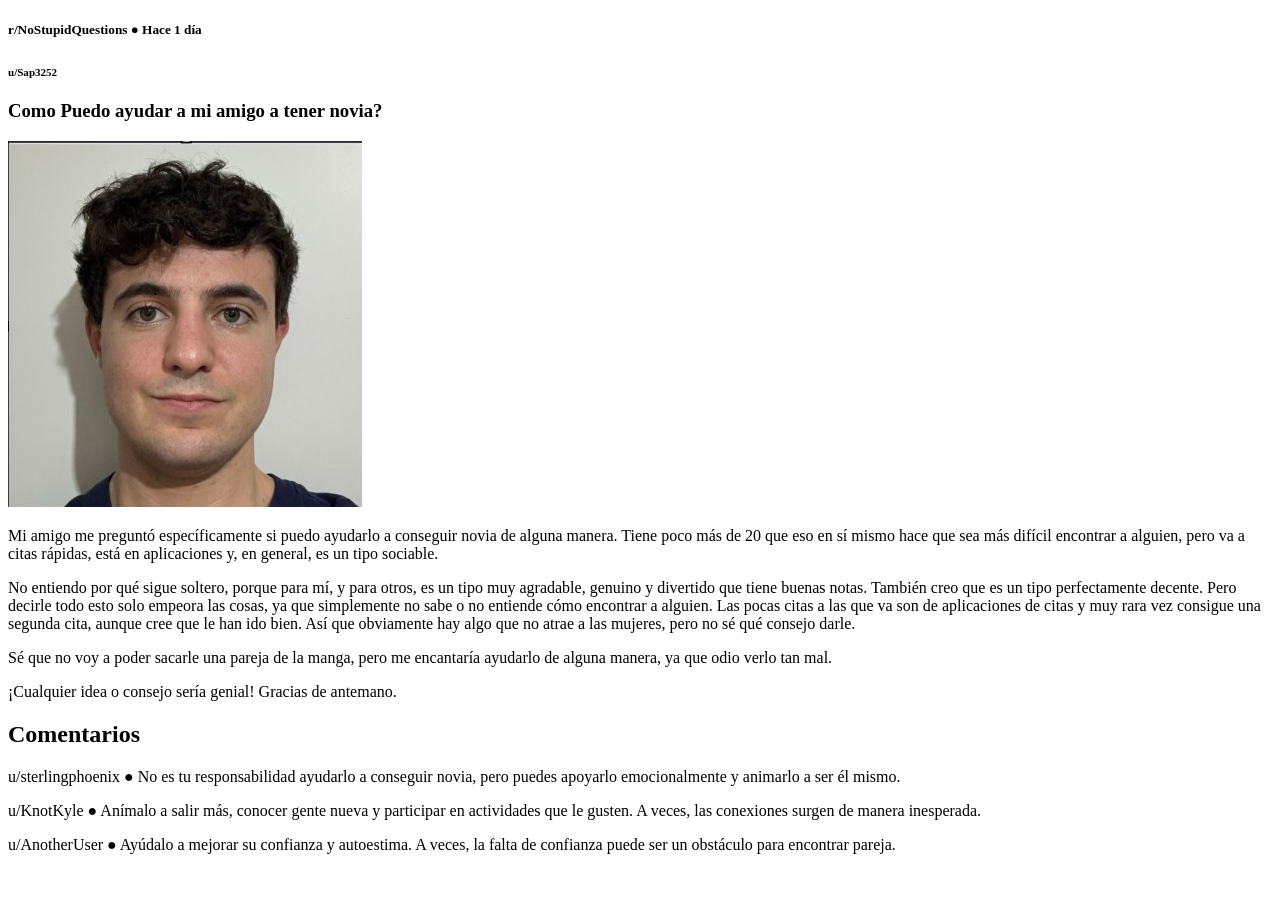
==== index.html @ 413963c4 "tp1 completo" ====
<!DOCTYPE html>
<html lang="es">
<head>
    <meta charset="utf-8">
    <meta name="viewport" content="width=device-width, initial-scale=1">
    <title>Pregunta seria</title>
    <link rel="stylesheet" href="style.css">
</head>
    <header>
        <h5>
            r/NoStupidQuestions ● Hace 1 día
        </h5>

        <h5>
            <sub>
            u/Sap3252
            </sub>
        </h5>
</header>

<section>
            <h3>Como Puedo ayudar a mi amigo a tener novia?</h3>

            <img src="igna.png" > 

    <div>
            <p> 
            Mi amigo me preguntó específicamente si puedo ayudarlo a conseguir novia de alguna manera. Tiene poco más de 20
            que eso en sí mismo hace que sea más difícil encontrar a alguien, pero va a citas rápidas, está en aplicaciones y, en general, es un tipo sociable.
            </p>
                <p>
                No entiendo por qué sigue soltero, porque para mí, y para otros, es un tipo muy agradable, genuino y divertido que tiene buenas notas. También creo que es un tipo perfectamente decente. 
                Pero decirle todo esto solo empeora las cosas, ya que simplemente no sabe o no entiende cómo encontrar a alguien. Las pocas citas a las que va son de aplicaciones de citas y muy rara vez consigue una segunda cita, aunque cree que le han ido bien. 
                Así que obviamente hay algo que no atrae a las mujeres, pero no sé qué consejo darle.
                </p>
                    <p>
                    Sé que no voy a poder sacarle una pareja de la manga, pero me encantaría ayudarlo de alguna manera, ya que odio verlo tan mal.
                    </p>
                        <p>
                        ¡Cualquier idea o consejo sería genial! Gracias de antemano.
                        </p>

    </div>

</section>

<article>
    <h2>Comentarios</h2>
    <div>
        <p>u/sterlingphoenix ● No es tu responsabilidad ayudarlo a conseguir novia, pero puedes apoyarlo emocionalmente y animarlo a ser él mismo.</p>
        <p>u/KnotKyle ● Anímalo a salir más, conocer gente nueva y participar en actividades que le gusten. A veces, las conexiones surgen de manera inesperada.</p>
        <p>u/AnotherUser ● Ayúdalo a mejorar su confianza y autoestima. A veces, la falta de confianza puede ser un obstáculo para encontrar pareja.</p> 
    </div>
</article>

</html>
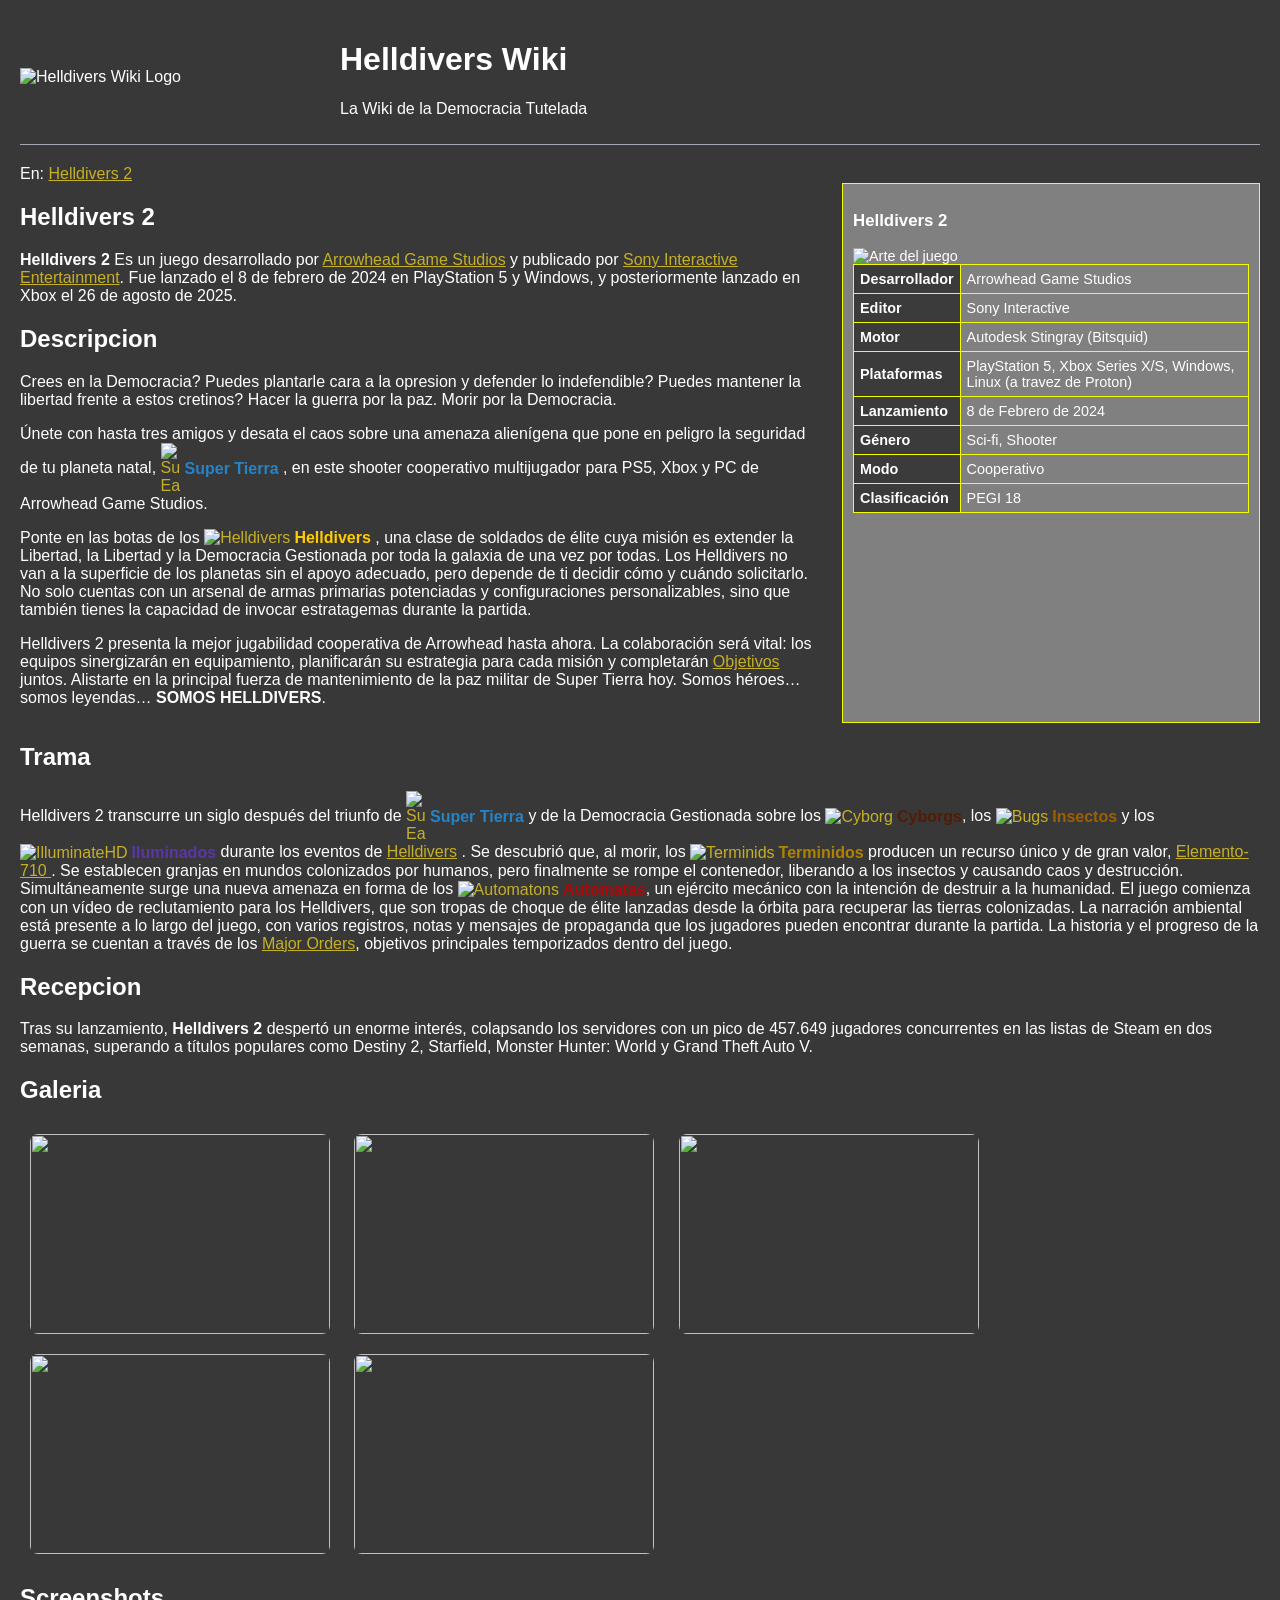
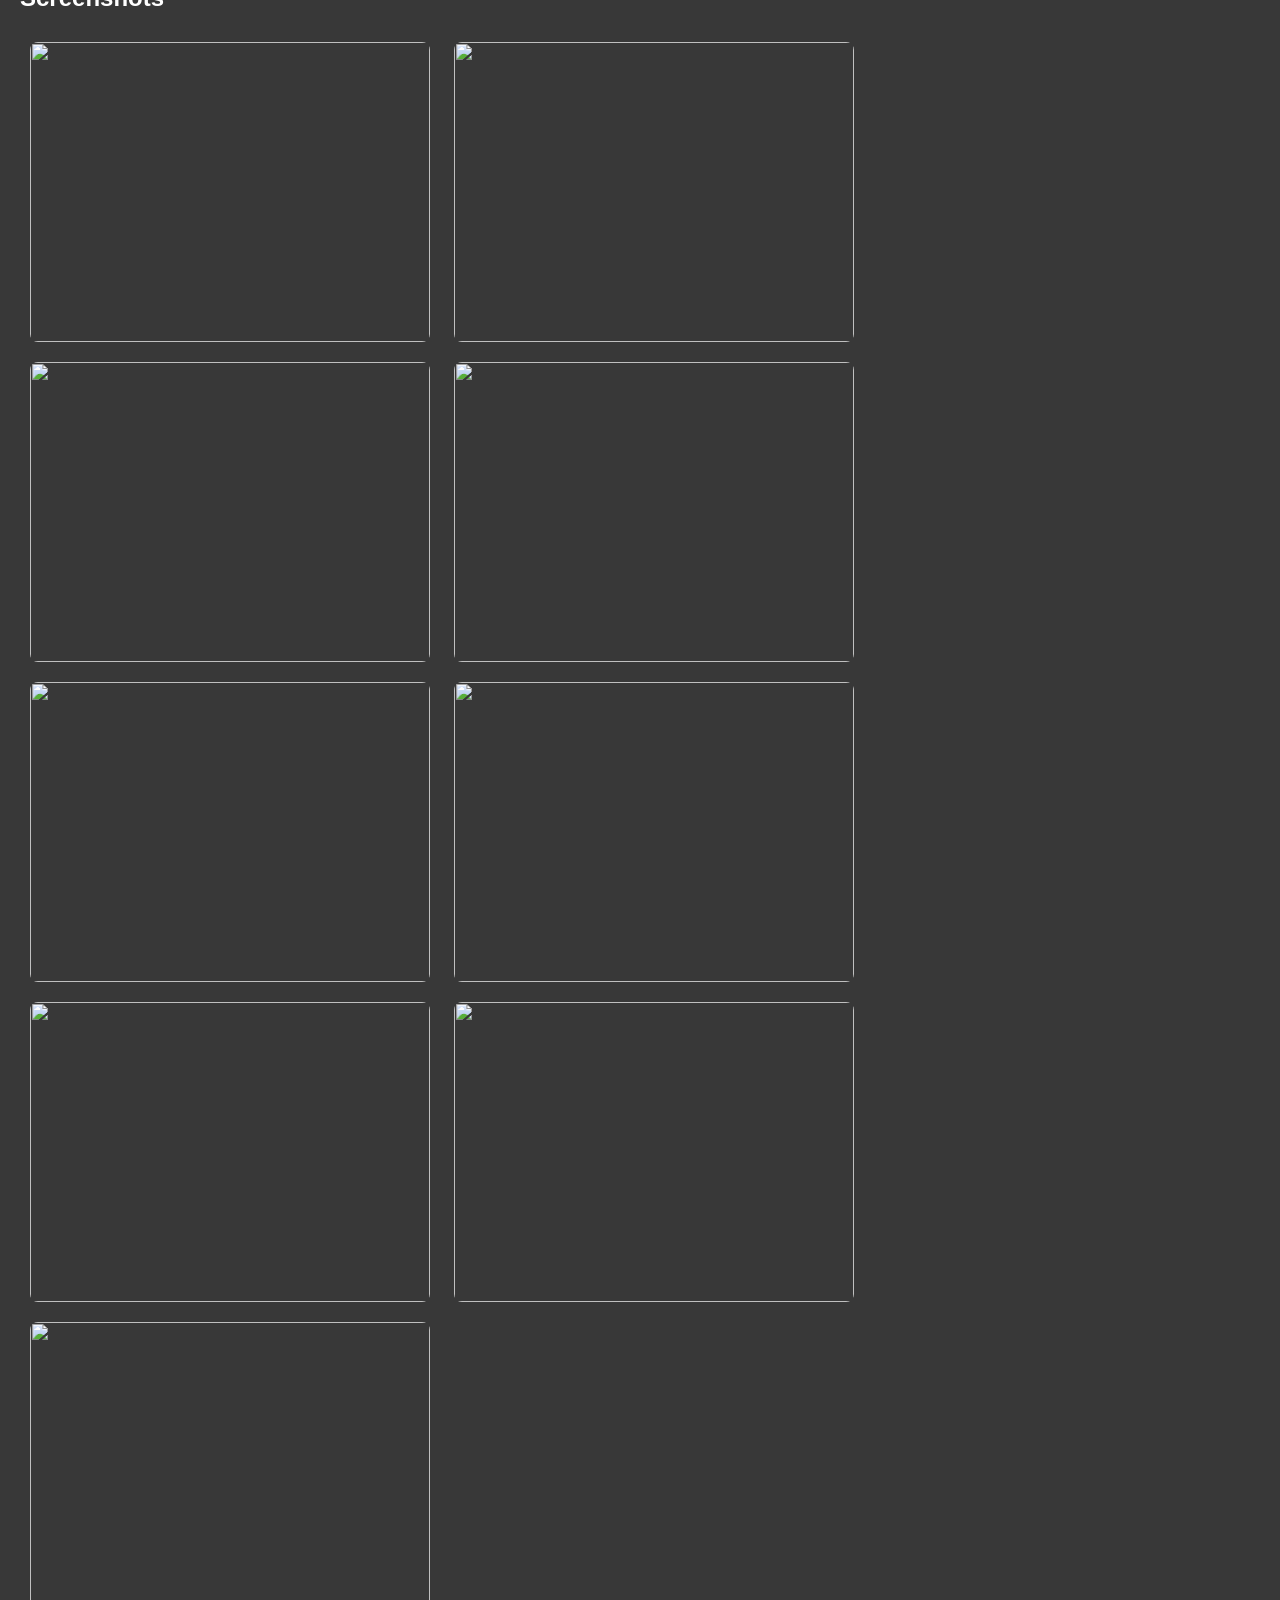
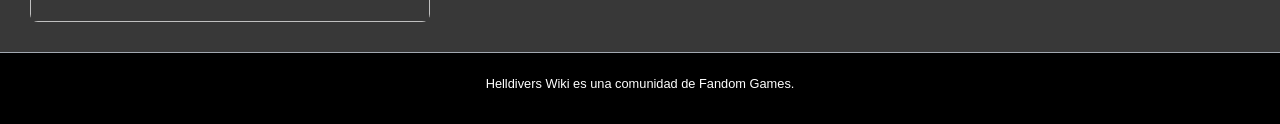
==== commit e931cef5: "Agregue el TP3 de la clase 30-4" ====
--- a/index.html
+++ b/index.html
@@ -1,56 +1,162 @@
 <!DOCTYPE html>
-<html lang="es">
+<html>
 <head>
-    <meta charset="utf-8">
-    <meta name="viewport" content="width=device-width, initial-scale=1">
-    <title>Pregunta seria</title>
+    <meta charset="UTF-8">
+    <title>Helldivers Wiki</title>
     <link rel="stylesheet" href="style.css">
+
 </head>
+
+<body>
     <header>
-        <h5>
-            r/NoStupidQuestions ● Hace 1 día
-        </h5>
+        <img src="https://static.wikia.nocookie.net/helldivers_gamepedia/images/e/e6/Site-logo.png/revision/latest?cb=20240617005444" alt="Helldivers Wiki Logo" class="wiki-logo">
+        <div class="header-text">
+            <h1>Helldivers Wiki</h1>
+            <p>La Wiki de la Democracia Tutelada</p>
+        </div>
+    </header>
 
-        <h5>
-            <sub>
-            u/Sap3252
-            </sub>
-        </h5>
-</header>
+    <nav class="breadcrumb">
+        En: <a href="https://helldivers.fandom.com/wiki/Category:Helldivers_2">Helldivers 2</a>
+    </nav>
 
-<section>
-            <h3>Como Puedo ayudar a mi amigo a tener novia?</h3>
+    <div class="content-wrapper">
+        <main class="article-content">
+            <section id="descripcion">
+                <h2>Helldivers 2</h2>
+                <p><strong>Helldivers 2</strong> Es un juego desarrollado por 
+                    <a href="https://en.wikipedia.org/wiki/Arrowhead_Game_Studios" >Arrowhead Game Studios</a> 
+                    y publicado por 
+                    <a href="https://en.wikipedia.org/wiki/Sony_Interactive_Entertainment" >Sony Interactive Entertainment</a>. Fue lanzado el 8 de febrero de 2024 en PlayStation 5 y Windows, y posteriormente lanzado en Xbox el 26 de agosto de 2025.</p>
+            </section>
 
-            <img src="igna.png" > 
+            <section id="descripcion">
+                <h2>Descripcion</h2>
 
-    <div>
-            <p> 
-            Mi amigo me preguntó específicamente si puedo ayudarlo a conseguir novia de alguna manera. Tiene poco más de 20
-            que eso en sí mismo hace que sea más difícil encontrar a alguien, pero va a citas rápidas, está en aplicaciones y, en general, es un tipo sociable.
-            </p>
+                <p> 
+                    Crees en la Democracia? Puedes plantarle cara a la opresion y defender lo indefendible? Puedes mantener la libertad frente a estos cretinos? Hacer la guerra por la paz. Morir por la Democracia. 
+                </p>
+                <p>  
+                    Únete con hasta tres amigos y desata el caos sobre una amenaza alienígena que pone en peligro la seguridad de tu planeta natal, 
+                    <a href="https://helldivers.fandom.com/wiki/Federation_of_Super_Earth" class="link-supertierra-con-icono">
+                    <img src="https://static.wikia.nocookie.net/helldivers_gamepedia/images/1/1a/Super_Earth_Icon.png/revision/latest/scale-to-width-down/25?cb=20250206174907" alt="Super Earth">
+                    <strong>Super Tierra</strong>
+                    </a>
+                    , en este shooter cooperativo multijugador para PS5, Xbox y PC de Arrowhead Game Studios.
+                </p>
                 <p>
-                No entiendo por qué sigue soltero, porque para mí, y para otros, es un tipo muy agradable, genuino y divertido que tiene buenas notas. También creo que es un tipo perfectamente decente. 
-                Pero decirle todo esto solo empeora las cosas, ya que simplemente no sabe o no entiende cómo encontrar a alguien. Las pocas citas a las que va son de aplicaciones de citas y muy rara vez consigue una segunda cita, aunque cree que le han ido bien. 
-                Así que obviamente hay algo que no atrae a las mujeres, pero no sé qué consejo darle.
+                    Ponte en las botas de los 
+                    <a href="https://helldivers.fandom.com/wiki/Helldivers" class="link-Helldivers-con-icono">
+                    <img src="https://static.wikia.nocookie.net/helldivers_gamepedia/images/d/d6/Helldivers_Companion.png/revision/latest/scale-to-width-down/25?cb=20250514154536" alt="Helldivers">
+                    <strong>Helldivers</strong>
+                    </a>
+                    , una clase de soldados de élite cuya misión es extender la Libertad, la Libertad y la Democracia Gestionada por toda la galaxia de una vez por todas.
+                    Los Helldivers no van a la superficie de los planetas sin el apoyo adecuado, pero depende de ti decidir cómo y cuándo solicitarlo. No solo cuentas con un arsenal de armas primarias potenciadas y configuraciones personalizables, sino que también tienes la capacidad de invocar estratagemas durante la partida.
                 </p>
-                    <p>
-                    Sé que no voy a poder sacarle una pareja de la manga, pero me encantaría ayudarlo de alguna manera, ya que odio verlo tan mal.
-                    </p>
-                        <p>
-                        ¡Cualquier idea o consejo sería genial! Gracias de antemano.
-                        </p>
+                <p>
+                    Helldivers 2 presenta la mejor jugabilidad cooperativa de Arrowhead hasta ahora. La colaboración será vital: los equipos sinergizarán en equipamiento, planificarán su estrategia para cada misión y completarán 
+                    <a href="https://helldivers.fandom.com/wiki/Objectives">Objetivos</a> 
+                    juntos. Alistarte en la principal fuerza de mantenimiento de la paz militar de Super Tierra hoy. Somos héroes… somos leyendas… <strong>SOMOS HELLDIVERS</strong>.
+                </p>
+            </section>
+        </main>
 
+        <aside class="infobox">
+            <h3>Helldivers 2</h3>
+            <img src="https://static.wikia.nocookie.net/helldivers_gamepedia/images/3/33/Helldivers_2_Art.png/revision/latest/scale-to-width-down/1000?cb=20240216152845" alt="Arte del juego">
+            <table>
+                <tr><th>Desarrollador</th><td>Arrowhead Game Studios</td></tr>
+                <tr><th>Editor</th><td>Sony Interactive</td></tr>
+                <tr><th>Motor</th><td>Autodesk Stingray (Bitsquid)</td></tr>
+                <tr><th>Plataformas</th><td>PlayStation 5, Xbox Series X/S, Windows, Linux (a travez de Proton)</td></tr>
+                <tr><th>Lanzamiento</th><td>8 de Febrero de 2024</td></tr>
+                <tr><th>Género</th><td>Sci-fi, Shooter</td></tr>
+                <tr><th>Modo</th><td>Cooperativo</td></tr>
+                <tr><th>Clasificación</th><td>PEGI 18</td></tr>
+            </table>
+        </aside>
     </div>
 
-</section>
+            <section id="trama">
+            <h2>Trama</h2>
+            <p> Helldivers 2 transcurre un siglo después del triunfo de 
+                <a href="https://helldivers.fandom.com/wiki/Super_Earth" class="link-supertierra-con-icono">
+                    <img src="https://static.wikia.nocookie.net/helldivers_gamepedia/images/1/1a/Super_Earth_Icon.png/revision/latest/scale-to-width-down/25?cb=20250206174907" alt="Super Earth">
+                    <strong>Super Tierra</strong>
+                </a> y de la Democracia Gestionada sobre los 
+                <a href="https://helldivers.fandom.com/wiki/Cyborg" class="link-cyborgs-con-icono">
+                    <img src="https://static.wikia.nocookie.net/helldivers_gamepedia/images/d/dc/Cyborg_Emblem_2.png/revision/latest/scale-to-width-down/25?cb=20150606004214" alt="Cyborg">
+                    <strong>Cyborgs</strong>
+                </a>, los 
+                <a href="https://helldivers.fandom.com/wiki/Bugs" class="link-insectos-con-icono">
+                    <img src="https://static.wikia.nocookie.net/helldivers_gamepedia/images/c/cb/Bugs_Emblem.png/revision/latest/scale-to-width-down/25?cb=20150606004254" alt="Bugs">
+                    <strong>Insectos</strong>
+                </a> y los 
+                <a href="https://helldivers.fandom.com/wiki/IlluminateHD" class="link-Iluminados-con-icono">
+                    <img src="https://static.wikia.nocookie.net/helldivers_gamepedia/images/5/54/IlluminateHD.png/revision/latest/scale-to-width-down/20?cb=20240727013016" alt="IlluminateHD">
+                    <strong>Iluminados</strong>
+                </a> durante los eventos de 
+                <a href="https://helldivers.fandom.com/wiki/Helldivers_1:Helldivers" target="_blank">Helldivers</a>
+                . Se descubrió que, al morir, los 
+                <a href="https://helldivers.fandom.com/wiki/Terminids" class="link-terminidos-con-icono">
+                    <img src="https://static.wikia.nocookie.net/helldivers_gamepedia/images/0/0a/Terminids_Icon.png/revision/latest/scale-to-width-down/25?cb=20250515162544" alt="Terminids">
+                    <strong>Terminidos</strong>
+                </a> producen un recurso único y de gran valor, 
+                <a href="https://helldivers.fandom.com/wiki/Element-710">
+                Elemento-710
+                </a>. Se establecen granjas en mundos colonizados por humanos, pero finalmente se rompe el contenedor, liberando a los insectos y causando caos y destrucción. Simultáneamente surge una nueva amenaza en forma de los 
+                <a href="https://helldivers.fandom.com/wiki/Automatons" class="link-automatas-con-icono">
+                    <img src="https://static.wikia.nocookie.net/helldivers_gamepedia/images/2/28/Automatons_Icon.png/revision/latest/scale-to-width-down/25?cb=20250228091203" alt="Automatons">
+                    <strong>Automatas</strong>
+                </a>, un ejército mecánico con la intención de destruir a la humanidad. El juego comienza con un vídeo de reclutamiento para los Helldivers, que son tropas de choque de élite lanzadas desde la órbita para recuperar las tierras colonizadas. La narración ambiental está presente a lo largo del juego, con varios registros, notas y mensajes de propaganda que los jugadores pueden encontrar durante la partida. La historia y el progreso de la guerra se cuentan a través de los 
+                <a href="https://helldivers.fandom.com/wiki/Major_Orders" target="_blank">Major Orders</a>, objetivos principales temporizados dentro del juego.
+            </p>
+        </section>
 
-<article>
-    <h2>Comentarios</h2>
-    <div>
-        <p>u/sterlingphoenix ● No es tu responsabilidad ayudarlo a conseguir novia, pero puedes apoyarlo emocionalmente y animarlo a ser él mismo.</p>
-        <p>u/KnotKyle ● Anímalo a salir más, conocer gente nueva y participar en actividades que le gusten. A veces, las conexiones surgen de manera inesperada.</p>
-        <p>u/AnotherUser ● Ayúdalo a mejorar su confianza y autoestima. A veces, la falta de confianza puede ser un obstáculo para encontrar pareja.</p> 
-    </div>
-</article>
+        <section id="recepcion">
+            <h2>Recepcion</h2>
+            <p> 
+                Tras su lanzamiento, <strong>Helldivers 2</strong> despertó un enorme interés, colapsando los servidores con un pico de 457.649 jugadores concurrentes en las listas de Steam en dos semanas, superando a títulos populares como Destiny 2, Starfield, Monster Hunter: World y Grand Theft Auto V.
+            </p>
+        </section>
 
-</html>
+        <section id="galeria">
+            <h2>Galeria</h2>
+            <div class="galeria">
+                <img src="https://static.wikia.nocookie.net/helldivers_gamepedia/images/3/33/Helldivers_2_Art.png/revision/latest/scale-to-width-down/1000?cb=20240216152845" alt="">
+                <img src="https://static.wikia.nocookie.net/helldivers_gamepedia/images/b/bd/HD2_Omens_of_Tyranny_Cover.jpg/revision/latest/scale-to-width-down/1000?cb=20250601215502" alt="">
+                <img src="https://static.wikia.nocookie.net/helldivers_gamepedia/images/7/7b/Heart_of_Democracy_Art.jpeg/revision/latest/scale-to-width-down/1000?cb=20250521095516" alt="">
+                <img src="https://static.wikia.nocookie.net/helldivers_gamepedia/images/2/2c/HD2_Into_the_Unjust_Cover.jpg/revision/latest/scale-to-width-down/1000?cb=20250826200300" alt="">
+                <img src="https://static.wikia.nocookie.net/helldivers_gamepedia/images/c/cd/Machinery_of_Oppression_Cover_Text.png/revision/latest/scale-to-width-down/1000?cb=20260211010111" alt="">
+            </div>
+        </section>
+
+        <section id="Screenshots">
+        <h2>Screenshots</h2>
+        <div class="screenshots">
+            <img src="https://static.wikia.nocookie.net/helldivers_gamepedia/images/0/01/Helldivers_2_SS_1.webp/revision/latest/scale-to-width-down/1000?cb=20240216152846" alt="">
+            <img src="https://static.wikia.nocookie.net/helldivers_gamepedia/images/3/3e/Helldivers_2_SS_2.webp/revision/latest/scale-to-width-down/1000?cb=20240216152847" alt="">
+            <img src="https://static01.nyt.com/images/2024/12/16/multimedia/16helldivers-glpm/16helldivers-glpm-superJumbo.jpg?quality=75&auto=webp" alt="">
+            <img src="https://assetsio.gnwcdn.com/helldivers-2-screenshot.jpg?width=690&quality=85&format=jpg&dpr=1.75&auto=webp" alt="">
+            <img src="https://cdn.mos.cms.futurecdn.net/bqqFecR5FaVTn6TUb9AbTT-1920-80.jpg.webp" alt="">
+            <img src="https://image.api.playstation.com/vulcan/ap/rnd/202401/2418/0a9a64f736a5bd2d93037f9860f465835cecb3fce24cdb45.jpg?w=5000&thumb=false" alt="">
+            <img src="https://image.api.playstation.com/vulcan/ap/rnd/202401/2418/7831c0bb54647c92c80f0f59872dd6ee10d84679ab3c3a8c.jpg?w=5000&thumb=false" alt="">
+            <img src="https://image.api.playstation.com/vulcan/ap/rnd/202401/2418/3ea4d009fcc3897ba885e9a623039bac2672fcdbf3e685f5.jpg?w=5000&thumb=false" alt="">
+            <img src="https://image.api.playstation.com/vulcan/ap/rnd/202401/2418/324fd140c53b5d352b5303c086e4e031ce061c70b8f2d613.jpg?w=5000&thumb=false" alt="">
+        </div>
+        </section>
+
+        <footer id="footer">
+            <p>Helldivers Wiki es una comunidad de Fandom Games.</p>
+        </footer>
+</body>
+
+
+
+
+</div>
+
+
+
+
+</html> 
--- a/style.css
+++ b/style.css
@@ -0,0 +1,155 @@
+body {
+    font-family: 'Helvetica', Arial, sans-serif;
+    background-color: #383838;
+    color: #ffffff;
+    margin: 0;
+    padding: 20px;
+}
+
+header {
+    display: flex;
+    align-items: center;
+    border-bottom: 1px solid #a2a9b1;
+    margin-bottom: 20px;
+    padding-bottom: 10px;
+}
+
+.wiki-logo {
+    width: 300px; 
+    height: auto;
+    margin-right: 20px;
+}
+
+.content-wrapper {
+    display: flex;
+    gap: 30px;
+}
+
+.article-content {
+    flex: 2; 
+}
+
+.infobox {
+    flex: 1; 
+    background-color: #808080;
+    border: 1px solid #f4fc00;
+    padding: 10px;
+    font-size: 0.9em;
+}
+
+.infobox img {
+    width: 100%; 
+    height: auto;
+}
+
+.infobox table {
+    width: 100%;
+    border-collapse: collapse;
+}
+
+.infobox th {
+    text-align: left;
+    padding: 8px;
+    background-color: #3b3b3b;
+    text-align: left;
+}
+
+.infobox th, .infobox td {
+    border: 1px solid #f4fc00;
+    padding: 6px;
+}
+
+.link-supertierra-con-icono,  
+.link-Helldivers-con-icono,
+.link-Iluminados-con-icono,
+.link-terminidos-con-icono,
+.link-cyborgs-con-icono,
+.link-insectos-con-icono,
+.link-automatas-con-icono
+{
+    display: inline-flex;
+    align-items: center;
+    gap: 4px;
+    text-decoration: none;
+    vertical-align: middle;
+}
+
+.link-supertierra-con-icono img{
+    width: 20px;
+    height: auto;
+}
+
+a
+{
+    color: #c6b025;
+    text-decoration: underline;
+}
+
+a:hover, a:focus {
+    color: #ffffff;
+    text-decoration: underline;
+}
+
+a:hover strong, a:focus strong {
+    color: #ffffff !important;
+}
+
+.link-supertierra-con-icono strong {
+    color: #2583c7;
+}
+
+.link-Helldivers-con-icono strong {
+    color: #ffcc00;
+}
+
+.link-cyborgs-con-icono strong {
+    color: #541b04;
+}
+
+.link-insectos-con-icono strong {
+    color: #9e5f02;
+}
+
+.link-Iluminados-con-icono strong {
+    color: #5c35aa;
+}
+
+.link-terminidos-con-icono strong {
+    color: #b08202;
+}
+
+.link-automatas-con-icono strong {
+    color: #b30707;
+}
+
+#galeria img {
+    width: 300px;
+    height: 200px;
+    object-fit: cover;
+    border-radius: 8px;
+    margin: 10px;
+}
+
+#Screenshots img {
+    width: 400px;
+    height: 300px;
+    object-fit: cover;
+    border-radius: 8px;
+    margin: 10px;
+}
+
+#footer {
+    background-color: black;
+    margin-top: 20px;
+    padding-top: 10px;
+    border-top: 1px solid #a2a9b1;
+    text-align: center;
+    font-size: 0.8em;
+    color: #ffffff;
+    margin-left: -20px;
+    margin-right: -20px;
+    margin-bottom: -20px;
+    padding-left: 20px;
+    padding-right: 20px;
+    padding-bottom: 20px;
+}
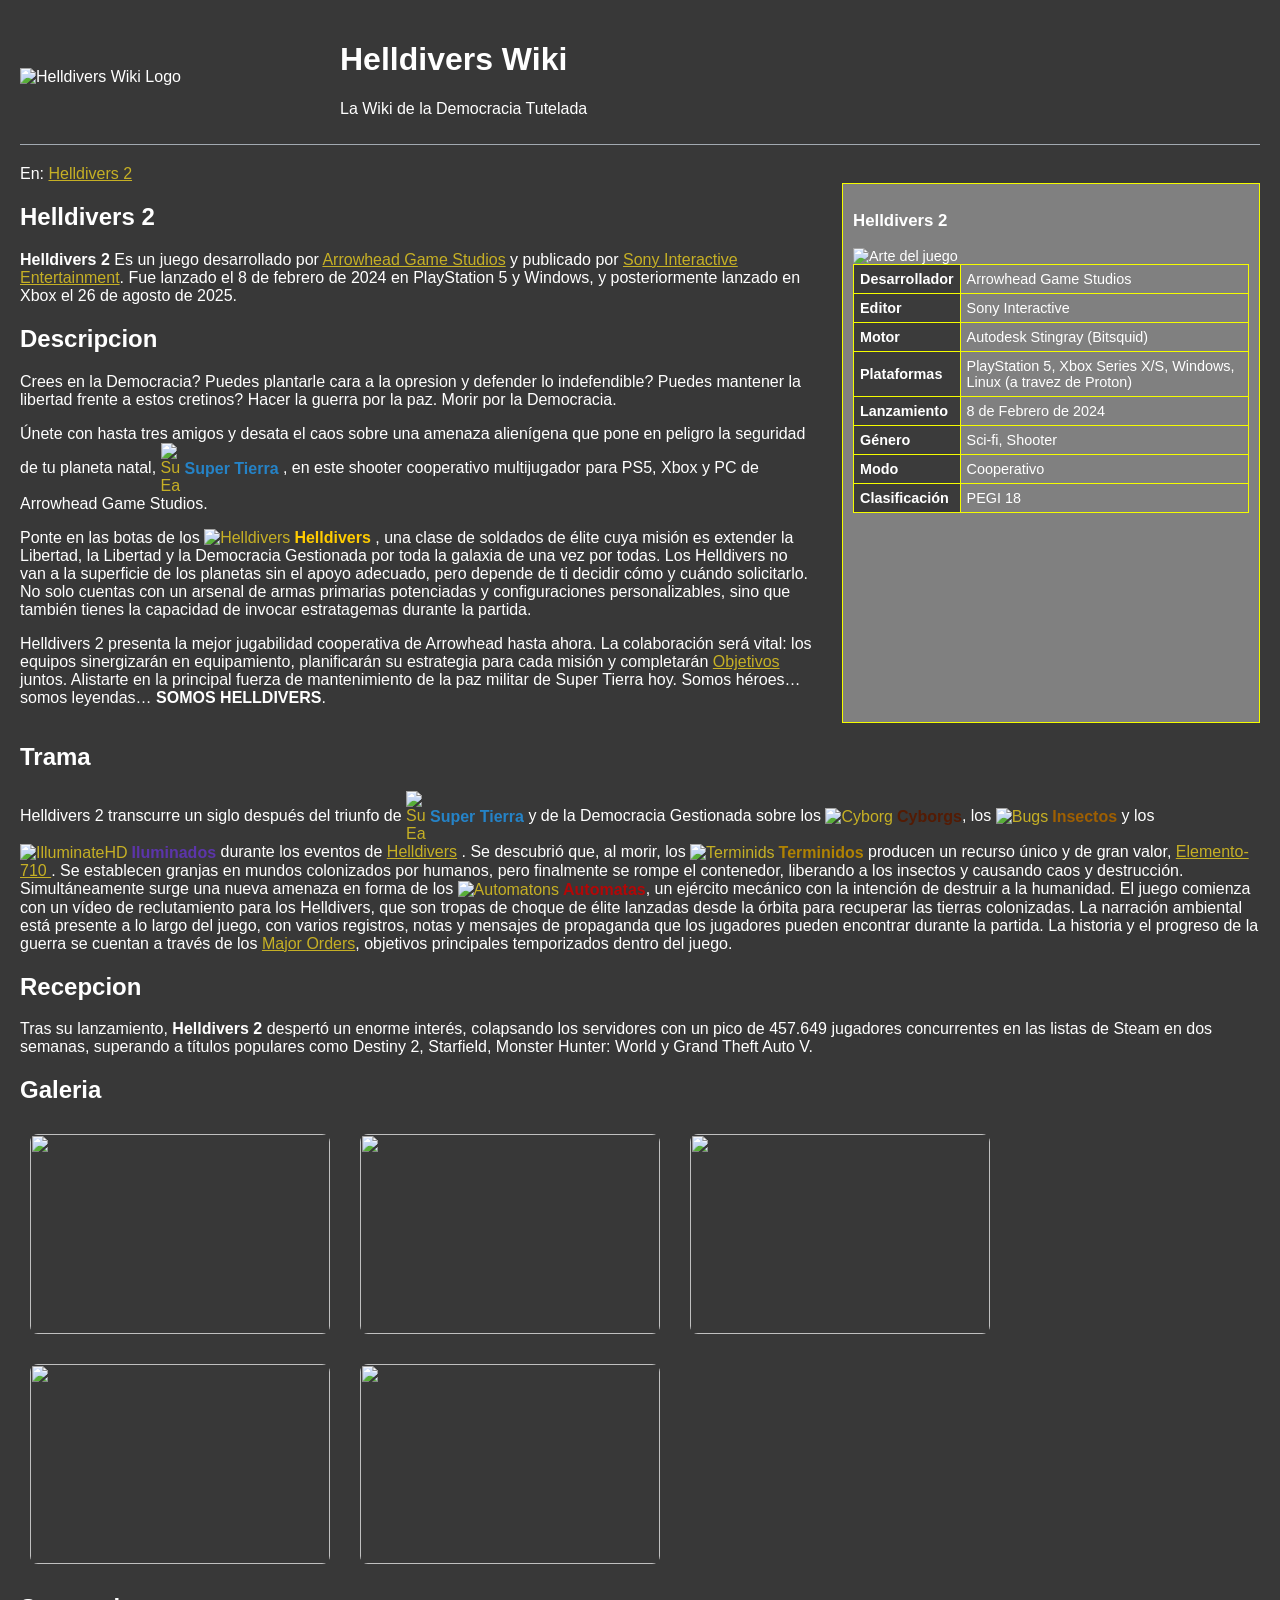
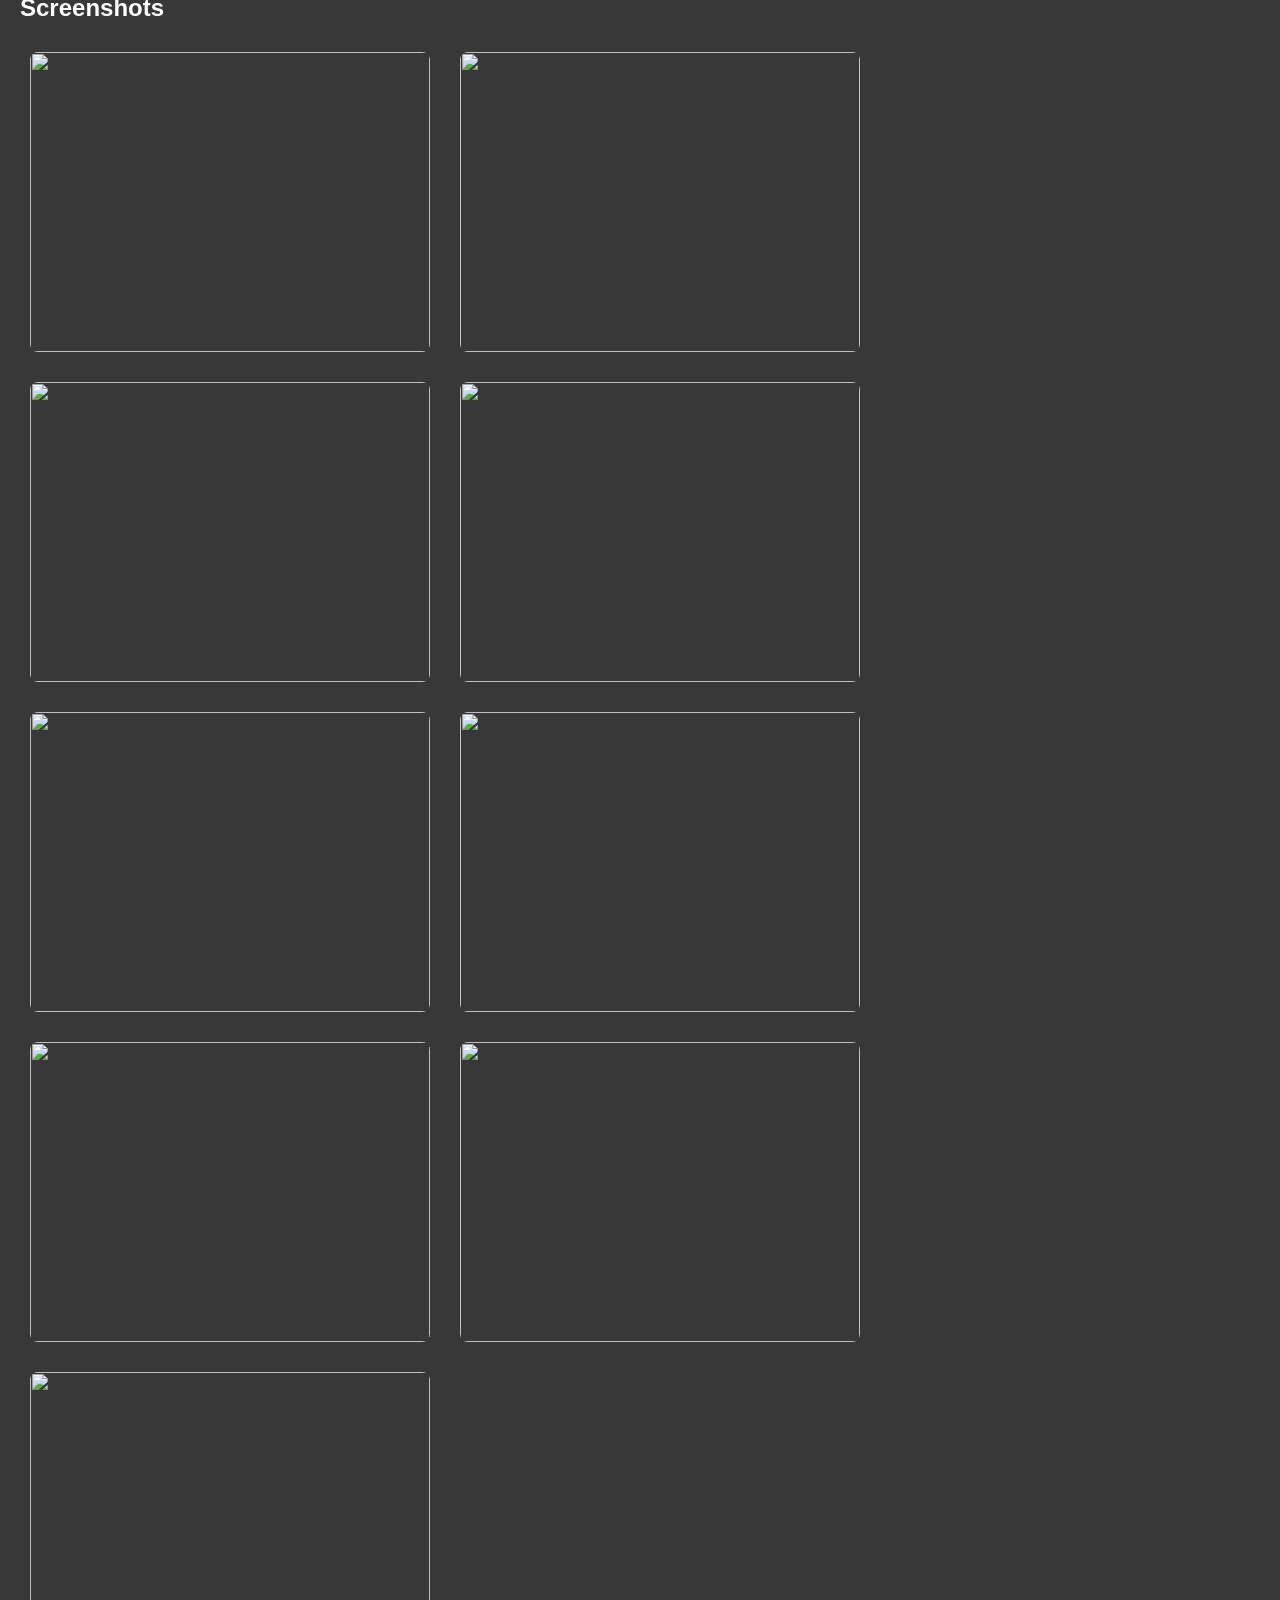
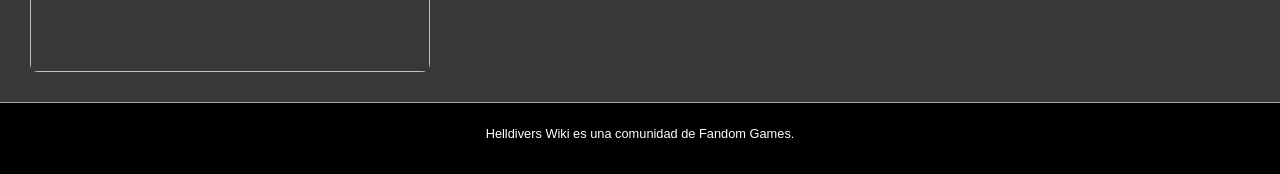
==== commit d1d3f21e: "se implemento @media para tablets y telefonos" ====
--- a/index.html
+++ b/index.html
@@ -4,6 +4,8 @@
     <meta charset="UTF-8">
     <title>Helldivers Wiki</title>
     <link rel="stylesheet" href="style.css">
+    <link rel="icon" href="https://static.wikia.nocookie.net/logopedia/images/1/18/Helldivers_2_%28Icon%29.svg/revision/latest/scale-to-width-down/250?cb=20240402214516">
+    <meta name="viewport" content="width=device-width, initial-scale=1.0">
 
 </head>
 
--- a/style.css
+++ b/style.css
@@ -4,6 +4,7 @@
     color: #ffffff;
     margin: 0;
     padding: 20px;
+    font-size: 16px;
 }
 
 header {
@@ -136,6 +137,13 @@
     object-fit: cover;
     border-radius: 8px;
     margin: 10px;
+}
+
+.galeria,
+.screenshots {
+    display: flex;
+    flex-wrap: wrap;
+    gap: 10px;
 }
 
 #footer {
@@ -152,4 +160,50 @@
     padding-left: 20px;
     padding-right: 20px;
     padding-bottom: 20px;
+}
+
+@media (max-width: 768px) and (min-width: 480px) {
+    body {
+                font-size: 20px;
+
+    }
+}
+
+@media (max-width: 900px) {
+    header {
+        flex-direction: column;
+        align-items: flex-start;
+        gap: 10px;
+    }
+
+    .wiki-logo {
+        width: 220px;
+        margin-right: 0;
+    }
+
+    .content-wrapper {
+        flex-direction: column;
+    }
+
+    .infobox {
+        width: 100%;
+    }
+
+    #galeria img,
+    #Screenshots img {
+        width: 100%;
+        height: auto;
+        margin: 0;
+    }
+}
+
+@media (max-width: 600px) {
+    body {
+        padding: 12px;
+        font-size: 15px;
+    }
+
+    .wiki-logo {
+        width: 180px;
+    }
 }
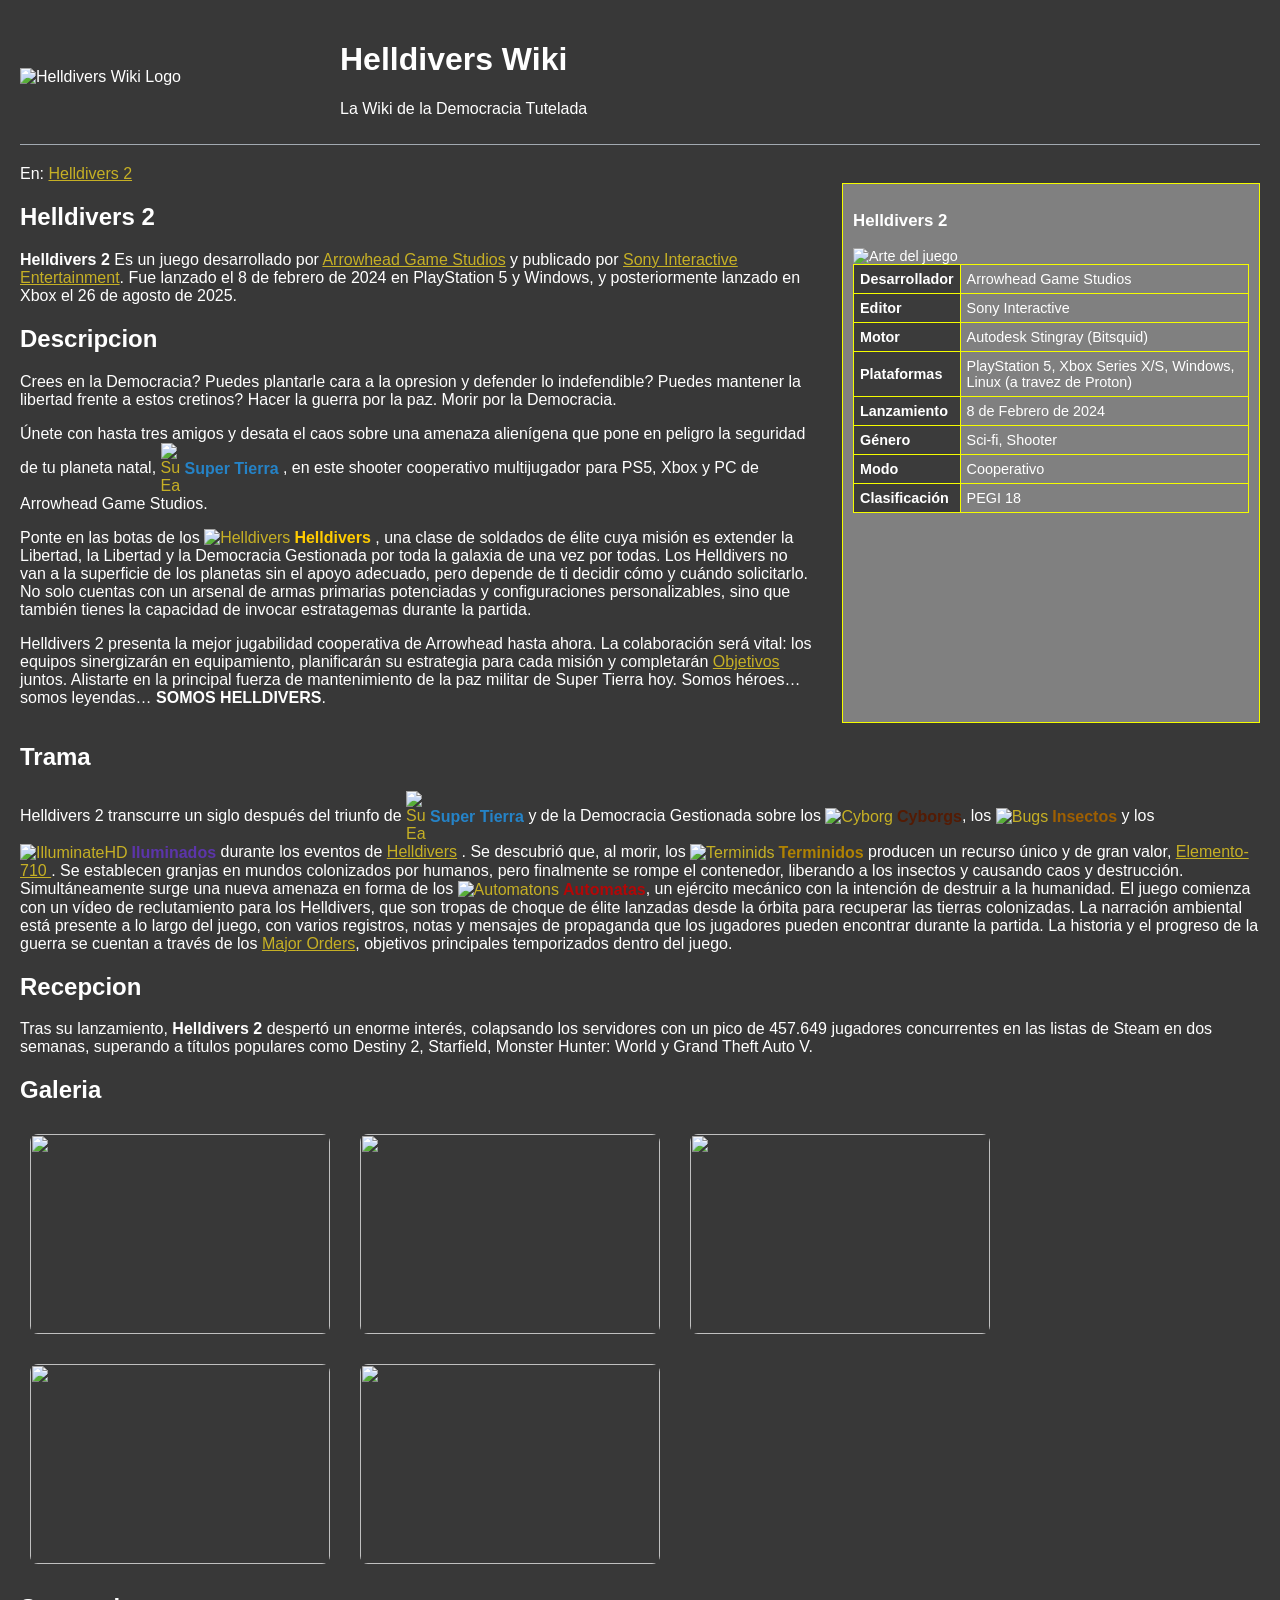
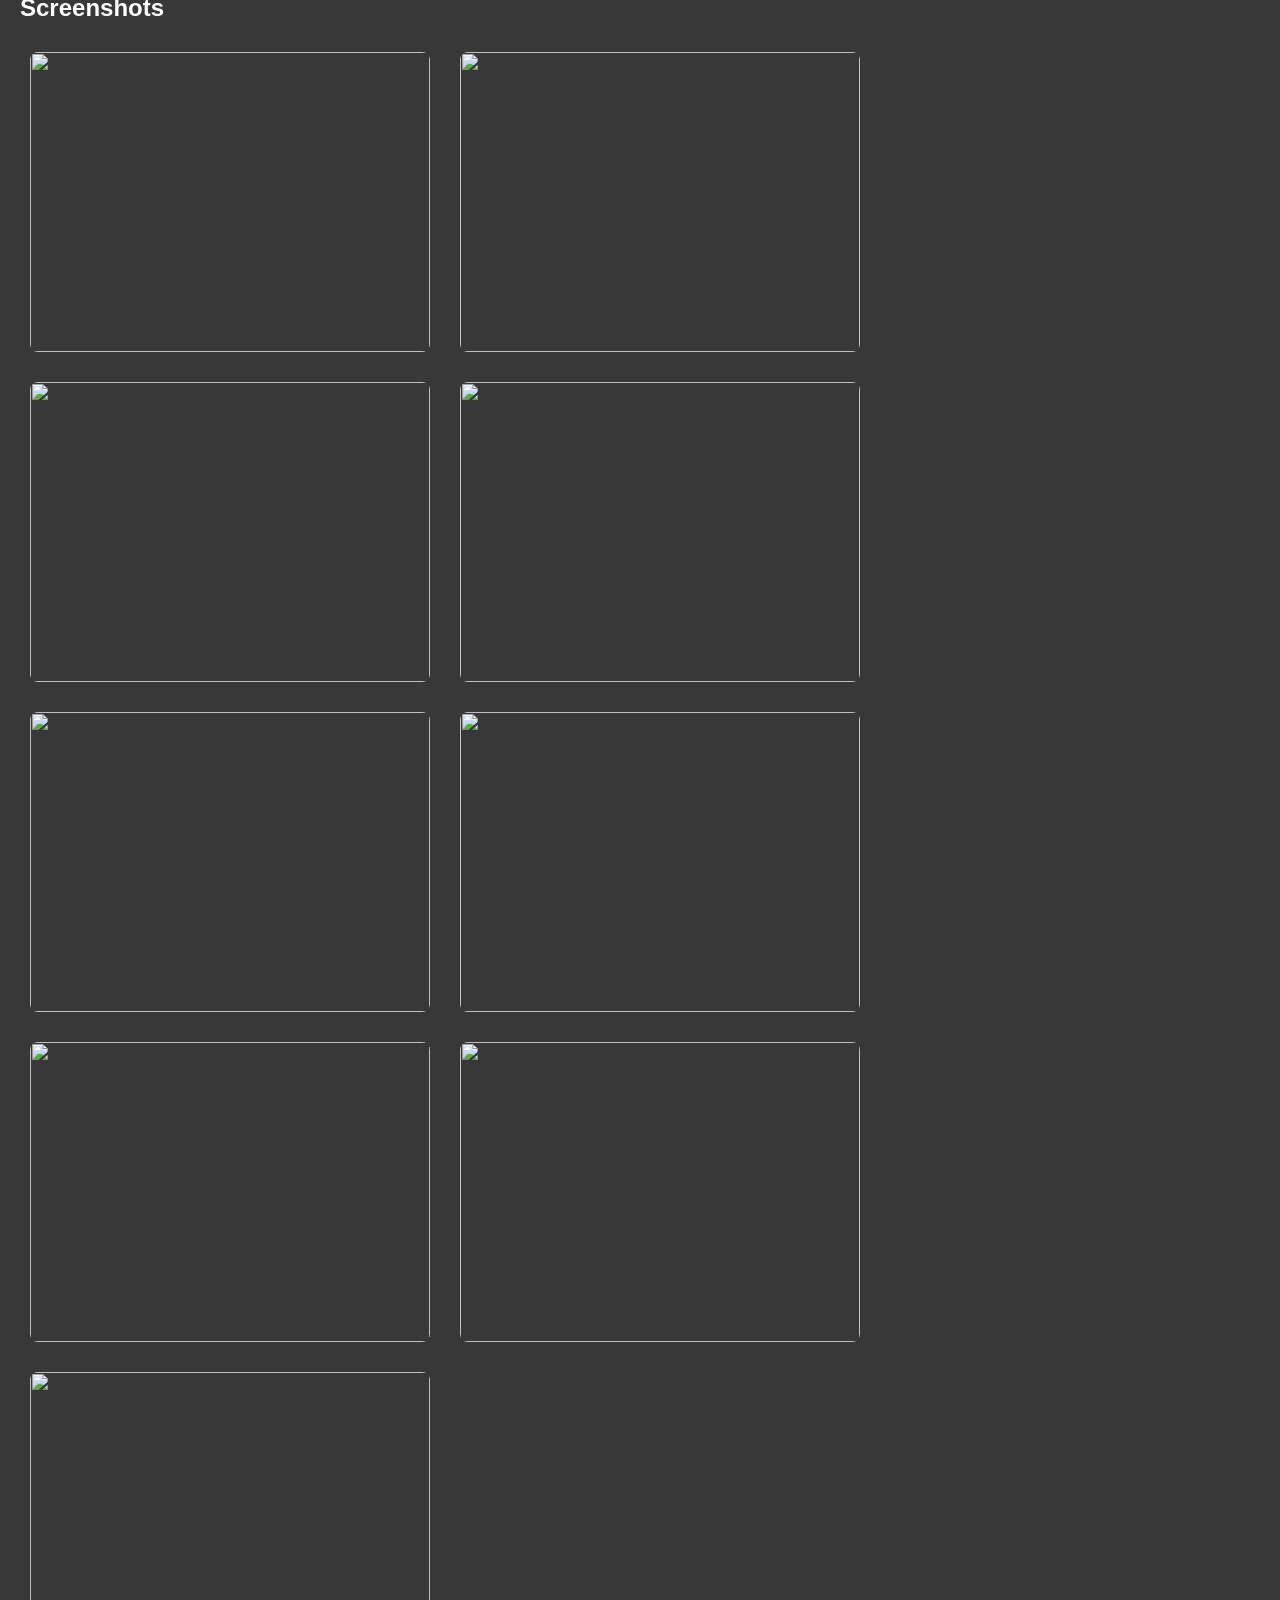
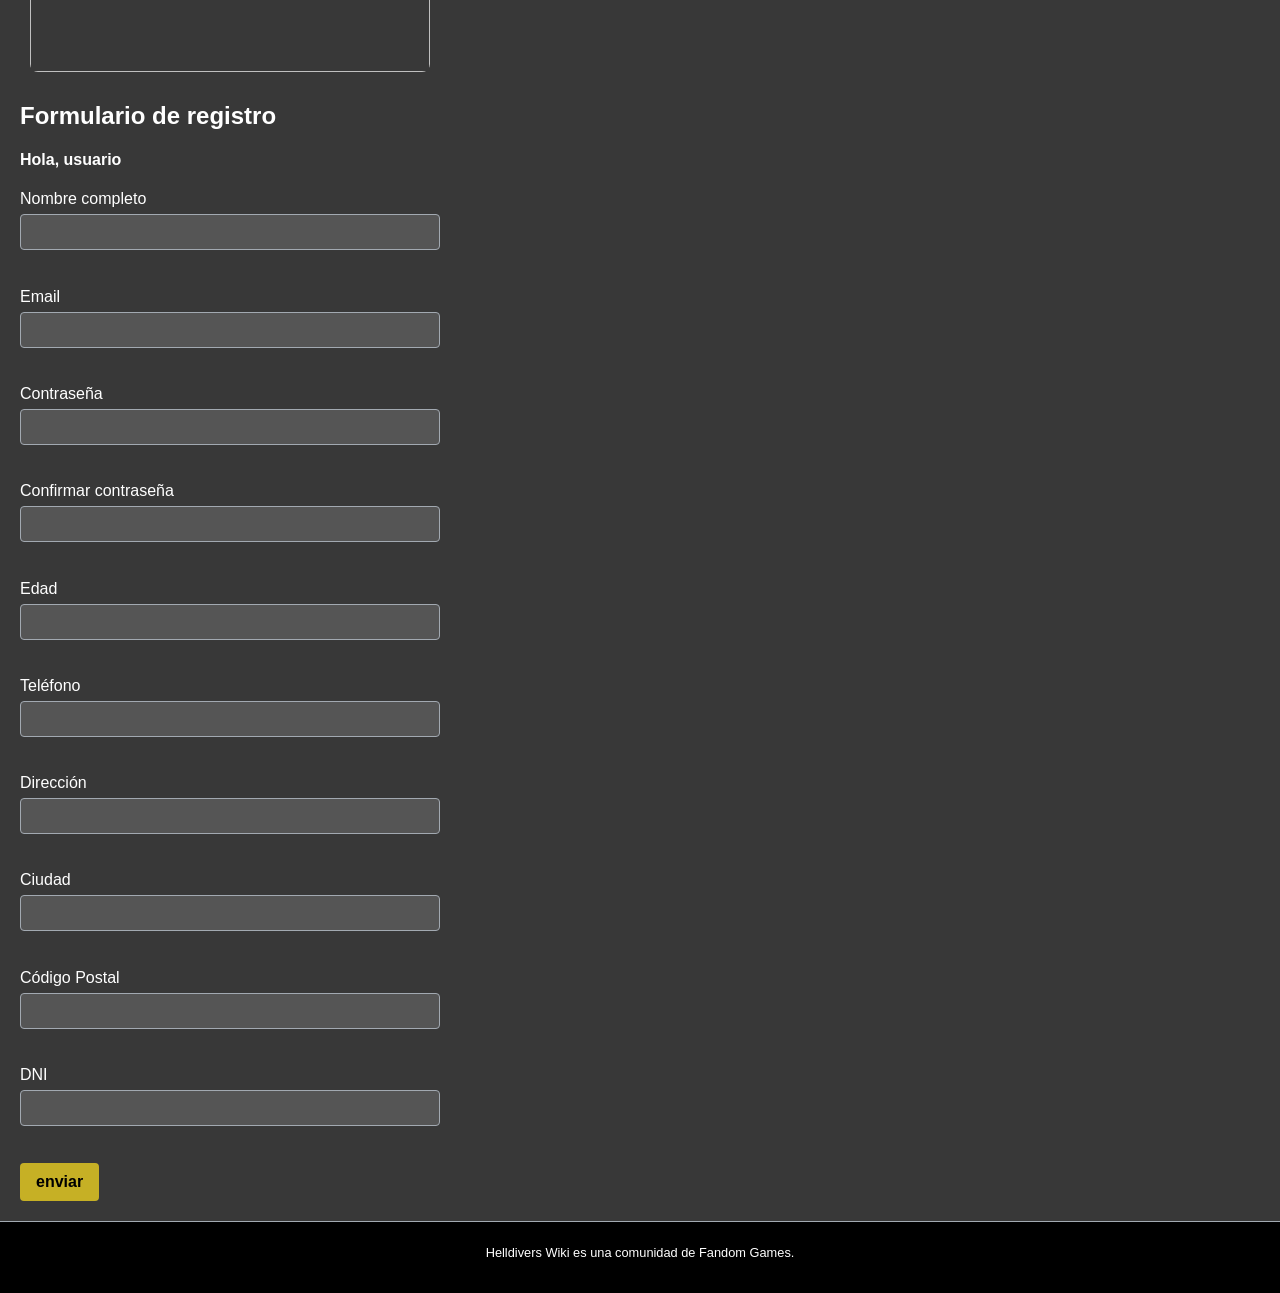
==== commit 19471741: "implementacion formulario con validaciones" ====
--- a/index.html
+++ b/index.html
@@ -19,7 +19,7 @@
     </header>
 
     <nav class="breadcrumb">
-        En: <a href="https://helldivers.fandom.com/wiki/Category:Helldivers_2">Helldivers 2</a>
+        En: <a target="_blank" href="https://helldivers.fandom.com/wiki/Category:Helldivers_2">Helldivers 2</a>
     </nav>
 
     <div class="content-wrapper">
@@ -27,9 +27,9 @@
             <section id="descripcion">
                 <h2>Helldivers 2</h2>
                 <p><strong>Helldivers 2</strong> Es un juego desarrollado por 
-                    <a href="https://en.wikipedia.org/wiki/Arrowhead_Game_Studios" >Arrowhead Game Studios</a> 
+                    <a target="_blank" href="https://en.wikipedia.org/wiki/Arrowhead_Game_Studios" >Arrowhead Game Studios</a> 
                     y publicado por 
-                    <a href="https://en.wikipedia.org/wiki/Sony_Interactive_Entertainment" >Sony Interactive Entertainment</a>. Fue lanzado el 8 de febrero de 2024 en PlayStation 5 y Windows, y posteriormente lanzado en Xbox el 26 de agosto de 2025.</p>
+                    <a target="_blank" href="https://en.wikipedia.org/wiki/Sony_Interactive_Entertainment" >Sony Interactive Entertainment</a>. Fue lanzado el 8 de febrero de 2024 en PlayStation 5 y Windows, y posteriormente lanzado en Xbox el 26 de agosto de 2025.</p>
             </section>
 
             <section id="descripcion">
@@ -40,7 +40,7 @@
                 </p>
                 <p>  
                     Únete con hasta tres amigos y desata el caos sobre una amenaza alienígena que pone en peligro la seguridad de tu planeta natal, 
-                    <a href="https://helldivers.fandom.com/wiki/Federation_of_Super_Earth" class="link-supertierra-con-icono">
+                    <a target="_blank" href="https://helldivers.fandom.com/wiki/Federation_of_Super_Earth" class="link-supertierra-con-icono">
                     <img src="https://static.wikia.nocookie.net/helldivers_gamepedia/images/1/1a/Super_Earth_Icon.png/revision/latest/scale-to-width-down/25?cb=20250206174907" alt="Super Earth">
                     <strong>Super Tierra</strong>
                     </a>
@@ -48,7 +48,7 @@
                 </p>
                 <p>
                     Ponte en las botas de los 
-                    <a href="https://helldivers.fandom.com/wiki/Helldivers" class="link-Helldivers-con-icono">
+                    <a target="_blank" href="https://helldivers.fandom.com/wiki/Helldivers" class="link-Helldivers-con-icono">
                     <img src="https://static.wikia.nocookie.net/helldivers_gamepedia/images/d/d6/Helldivers_Companion.png/revision/latest/scale-to-width-down/25?cb=20250514154536" alt="Helldivers">
                     <strong>Helldivers</strong>
                     </a>
@@ -57,7 +57,7 @@
                 </p>
                 <p>
                     Helldivers 2 presenta la mejor jugabilidad cooperativa de Arrowhead hasta ahora. La colaboración será vital: los equipos sinergizarán en equipamiento, planificarán su estrategia para cada misión y completarán 
-                    <a href="https://helldivers.fandom.com/wiki/Objectives">Objetivos</a> 
+                    <a target="_blank" href="https://helldivers.fandom.com/wiki/Objectives">Objetivos</a> 
                     juntos. Alistarte en la principal fuerza de mantenimiento de la paz militar de Super Tierra hoy. Somos héroes… somos leyendas… <strong>SOMOS HELLDIVERS</strong>.
                 </p>
             </section>
@@ -82,36 +82,36 @@
             <section id="trama">
             <h2>Trama</h2>
             <p> Helldivers 2 transcurre un siglo después del triunfo de 
-                <a href="https://helldivers.fandom.com/wiki/Super_Earth" class="link-supertierra-con-icono">
+                <a target="_blank" href="https://helldivers.fandom.com/wiki/Super_Earth" class="link-supertierra-con-icono">
                     <img src="https://static.wikia.nocookie.net/helldivers_gamepedia/images/1/1a/Super_Earth_Icon.png/revision/latest/scale-to-width-down/25?cb=20250206174907" alt="Super Earth">
                     <strong>Super Tierra</strong>
                 </a> y de la Democracia Gestionada sobre los 
-                <a href="https://helldivers.fandom.com/wiki/Cyborg" class="link-cyborgs-con-icono">
+                <a target="_blank" href="https://helldivers.fandom.com/wiki/Cyborg" class="link-cyborgs-con-icono">
                     <img src="https://static.wikia.nocookie.net/helldivers_gamepedia/images/d/dc/Cyborg_Emblem_2.png/revision/latest/scale-to-width-down/25?cb=20150606004214" alt="Cyborg">
                     <strong>Cyborgs</strong>
                 </a>, los 
-                <a href="https://helldivers.fandom.com/wiki/Bugs" class="link-insectos-con-icono">
+                <a target="_blank" href="https://helldivers.fandom.com/wiki/Bugs" class="link-insectos-con-icono">
                     <img src="https://static.wikia.nocookie.net/helldivers_gamepedia/images/c/cb/Bugs_Emblem.png/revision/latest/scale-to-width-down/25?cb=20150606004254" alt="Bugs">
                     <strong>Insectos</strong>
                 </a> y los 
-                <a href="https://helldivers.fandom.com/wiki/IlluminateHD" class="link-Iluminados-con-icono">
+                <a target="_blank" href="https://helldivers.fandom.com/wiki/IlluminateHD" class="link-Iluminados-con-icono">
                     <img src="https://static.wikia.nocookie.net/helldivers_gamepedia/images/5/54/IlluminateHD.png/revision/latest/scale-to-width-down/20?cb=20240727013016" alt="IlluminateHD">
                     <strong>Iluminados</strong>
                 </a> durante los eventos de 
-                <a href="https://helldivers.fandom.com/wiki/Helldivers_1:Helldivers" target="_blank">Helldivers</a>
+                <a target="_blank" href="https://helldivers.fandom.com/wiki/Helldivers_1:Helldivers" target="_blank">Helldivers</a>
                 . Se descubrió que, al morir, los 
-                <a href="https://helldivers.fandom.com/wiki/Terminids" class="link-terminidos-con-icono">
+                <a target="_blank" href="https://helldivers.fandom.com/wiki/Terminids" class="link-terminidos-con-icono">
                     <img src="https://static.wikia.nocookie.net/helldivers_gamepedia/images/0/0a/Terminids_Icon.png/revision/latest/scale-to-width-down/25?cb=20250515162544" alt="Terminids">
                     <strong>Terminidos</strong>
                 </a> producen un recurso único y de gran valor, 
-                <a href="https://helldivers.fandom.com/wiki/Element-710">
+                <a target="_blank" href="https://helldivers.fandom.com/wiki/Element-710">
                 Elemento-710
                 </a>. Se establecen granjas en mundos colonizados por humanos, pero finalmente se rompe el contenedor, liberando a los insectos y causando caos y destrucción. Simultáneamente surge una nueva amenaza en forma de los 
-                <a href="https://helldivers.fandom.com/wiki/Automatons" class="link-automatas-con-icono">
+                <a target="_blank" href="https://helldivers.fandom.com/wiki/Automatons" class="link-automatas-con-icono">
                     <img src="https://static.wikia.nocookie.net/helldivers_gamepedia/images/2/28/Automatons_Icon.png/revision/latest/scale-to-width-down/25?cb=20250228091203" alt="Automatons">
                     <strong>Automatas</strong>
                 </a>, un ejército mecánico con la intención de destruir a la humanidad. El juego comienza con un vídeo de reclutamiento para los Helldivers, que son tropas de choque de élite lanzadas desde la órbita para recuperar las tierras colonizadas. La narración ambiental está presente a lo largo del juego, con varios registros, notas y mensajes de propaganda que los jugadores pueden encontrar durante la partida. La historia y el progreso de la guerra se cuentan a través de los 
-                <a href="https://helldivers.fandom.com/wiki/Major_Orders" target="_blank">Major Orders</a>, objetivos principales temporizados dentro del juego.
+                <a target="_blank" href="https://helldivers.fandom.com/wiki/Major_Orders" target="_blank">Major Orders</a>, objetivos principales temporizados dentro del juego.
             </p>
         </section>
 
@@ -148,12 +148,84 @@
         </div>
         </section>
 
+        <section>
+        <h2>Formulario de registro</h2>
+            <form method="get" id="formulario" novalidate>
+
+                <h4 id="bienvenida">Hola, usuario</h4>
+
+
+                <div class="form-field">
+                    <label for="nombre">Nombre completo</label>
+                    <input id="nombre" name="nombre" type="text" autocomplete="name">
+                    <span class="error-message"></span>
+                </div>
+
+                <div class="form-field">
+                    <label for="email">Email</label>
+                    <input id="email" name="email" type="email" autocomplete="email">
+                    <span class="error-message"></span>
+                </div>
+
+                <div class="form-field">
+                    <label for="password">Contraseña</label>
+                    <input id="password" name="password" type="password" autocomplete="new-password">
+                    <span class="error-message"></span>
+                </div>
+
+                <div class="form-field">
+                    <label for="confirmPassword">Confirmar contraseña</label>
+                    <input id="confirmPassword" name="confirmPassword" type="password" autocomplete="new-password">
+                    <span class="error-message"></span>
+                </div>
+
+                <div class="form-field">
+                    <label for="edad">Edad</label>
+                    <input id="edad" name="edad" type="number" min="0" step="1" inputmode="numeric">
+                    <span class="error-message"></span>
+                </div>
+
+                <div class="form-field">
+                    <label for="telefono">Teléfono</label>
+                    <input id="telefono" name="telefono" type="text" inputmode="numeric" autocomplete="tel">
+                    <span class="error-message"></span>
+                </div>
+
+                <div class="form-field">
+                    <label for="direccion">Dirección</label>
+                    <input id="direccion" name="direccion" type="text" autocomplete="street-address">
+                    <span class="error-message"></span>
+                </div>
+
+                <div class="form-field">
+                    <label for="ciudad">Ciudad</label>
+                    <input id="ciudad" name="ciudad" type="text" autocomplete="address-level2">
+                    <span class="error-message"></span>
+                </div>
+
+                <div class="form-field">
+                    <label for="codigoPostal">Código Postal</label>
+                    <input id="codigoPostal" name="codigoPostal" type="text" autocomplete="postal-code">
+                    <span class="error-message"></span>
+                </div>
+
+                <div class="form-field">
+                    <label for="dni">DNI</label>
+                    <input id="dni" name="dni" type="text" inputmode="numeric" autocomplete="off">
+                    <span class="error-message"></span>
+                </div>
+
+                <button type="submit">enviar</button>
+            </form>
+        </section>
+
+
         <footer id="footer">
             <p>Helldivers Wiki es una comunidad de Fandom Games.</p>
         </footer>
 </body>
 
-
+<script src="index.js"></script>
 
 
 </div>
--- a/style.css
+++ b/style.css
@@ -162,6 +162,48 @@
     padding-bottom: 20px;
 }
 
+.form-field {
+    display: flex;
+    flex-direction: column;
+    gap: 6px;
+    margin-bottom: 14px;
+    max-width: 420px;
+}
+
+.form-field input {
+    padding: 8px 10px;
+    border: 1px solid #a2a9b1;
+    border-radius: 4px;
+    font: inherit;
+    background-color: #555;
+    color: #ffffff;
+}
+
+.form-field input::placeholder {
+    color: #aaa;
+}
+
+.error-message {
+    min-height: 1.2em;
+    color: #ffb3b3;
+    font-size: 0.9em;
+}
+
+#formulario button {
+    padding: 10px 16px;
+    font: inherit;
+    cursor: pointer;
+    background-color: #c6b025;
+    color: #000;
+    border: none;
+    border-radius: 4px;
+    font-weight: bold;
+}
+
+#formulario button:hover {
+    background-color: #e6d235;
+}
+
 @media (max-width: 768px) and (min-width: 480px) {
     body {
                 font-size: 20px;
